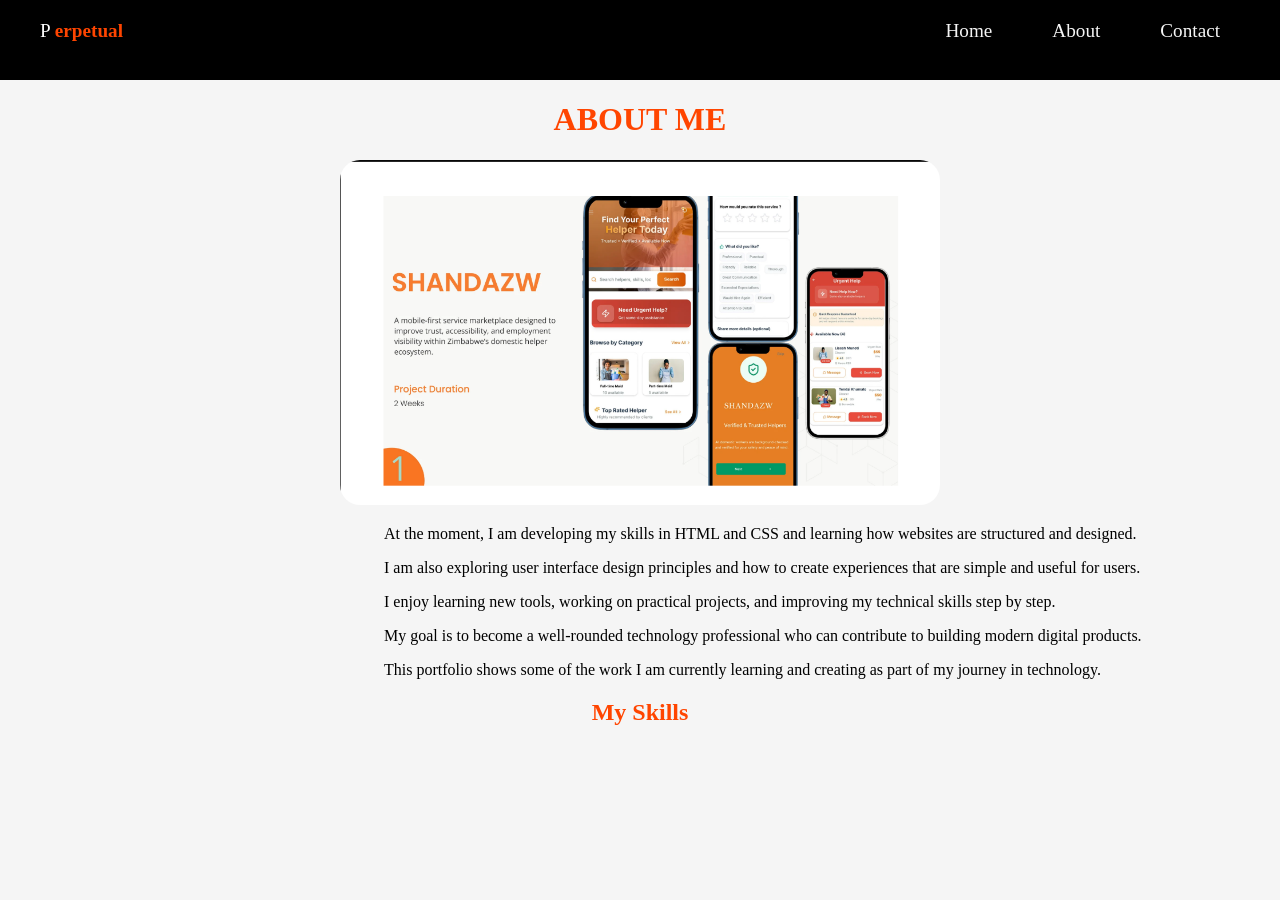
==== about.html @ da07f6b7 "first commit" ====
<!DOCTYPE html>
<html lang="en">
<head>
    <meta charset="UTF-8">
    <meta name="viewport" content="width=device-width, initial-scale=1.0">
    <title>About page</title>
    <link rel="stylesheet" href="lesson1.html">
    <link rel="stylesheet" href="about.css">
</head>
<body>

    <header>
    <nav class="navbar">
      <label class="name"><span class="lg">P</span> <span class="zii">erpetual</span></label>


        <ul>
            <li><a href="lesson1.html">Home</a></li>
            <li><a href="about.html">About</a></li>
            <li><a href="contact.html">Contact</a></li>
        </ul>
    </nav>
</header>

<div class="txt">
         <h1>ABOUT ME</h1>

<div class="mufananidzo">

       <div>
        <img src="pictures/Screenshot 2026-04-14 150006.png" alt=""description" width="600"">
        <div>
            <div class="txts">
        <p>At the moment, I am developing my skills in HTML and CSS and learning how websites are structured and designed. <br> </p>
            
        <p>I am also exploring user interface design principles and how to create experiences that are simple and useful for users. <br> </p>
             
        <p>I enjoy learning new tools, working on practical projects, and improving my technical skills step by step. <br> </p>
            
        <p>My goal is to become a well-rounded technology professional who can contribute to building modern digital products. <br> </p>
            
        <p>This portfolio shows some of the work I am currently learning and creating as part of my journey in technology.</p>
        </div>

        <h2>My Skills</h2>
    
</body>
</html>
---- about.css ----
body {
    margin: 0;
    background-color: whitesmoke;
}

header {
    width: 100%;
    height: 80px;
    background-color:black;
    font-size: larger;
}

.navbar {
    display: flex;
    justify-content: space-between;
    align-items: center;
    padding:20px 40px
    
}
.lg{
    color: white;
}
.zii{
    color: orangered;
    font-weight: bold;
}

nav ul {
    display: flex;
    gap: 20px;
    margin: 0;
    padding: 0;
}

nav ul li {
    list-style: none;
}

nav ul li a {
    text-decoration: none;
    color: whitesmoke;
    padding: 20px;
}




img {
  border-radius: 20px; 
  
}

.txt{
    color: orangered;
     font-size: medium;
    font-family: 'Times New Roman', Times, serif;
    text-align:center
    
}

.txts{
    color: black;
    text-align: center;
    margin-left: 30%;
   
}

.txts p {
    text-align: left;

}
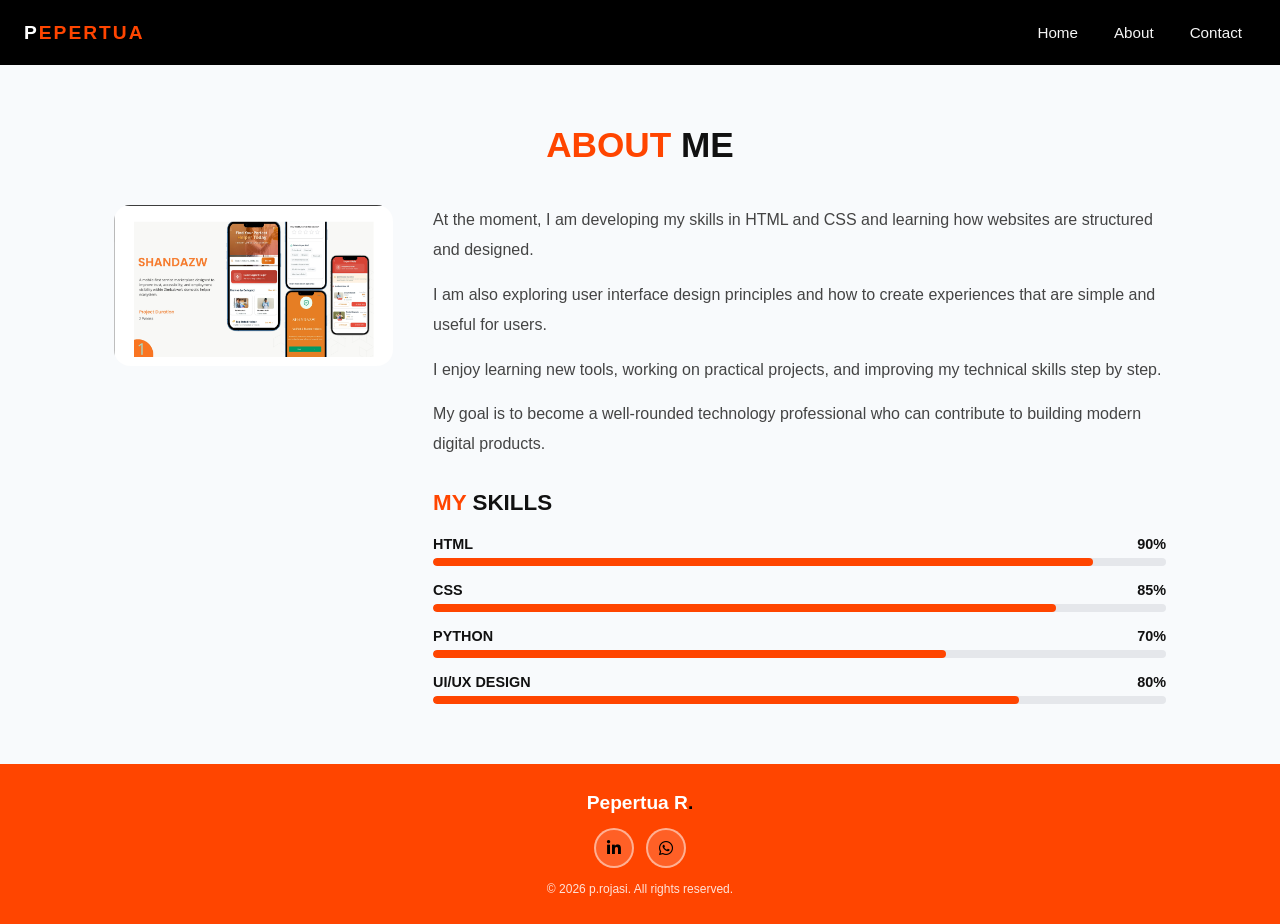
==== commit 5ed7f0e7: "UI: mobile responsive update" ====
--- a/about.html
+++ b/about.html
@@ -1,48 +1,84 @@
 <!DOCTYPE html>
 <html lang="en">
 <head>
-    <meta charset="UTF-8">
-    <meta name="viewport" content="width=device-width, initial-scale=1.0">
-    <title>About page</title>
-    <link rel="stylesheet" href="lesson1.html">
-    <link rel="stylesheet" href="about.css">
+  <meta charset="UTF-8">
+  <meta name="viewport" content="width=device-width, initial-scale=1.0">
+  <title>About — Pepertua</title>
+  <link rel="stylesheet" href="styles.css">
+  <link rel="stylesheet" href="https://cdnjs.cloudflare.com/ajax/libs/font-awesome/6.5.1/css/all.min.css" crossorigin="anonymous">
 </head>
 <body>
 
-    <header>
-    <nav class="navbar">
-      <label class="name"><span class="lg">P</span> <span class="zii">erpetual</span></label>
+<header>
+  <nav class="navbar">
+    <label class="name"><span class="lg">P</span>EPERTUA</label>
 
+    <button class="menu-toggle" onclick="toggleMenu()">
+      <span></span><span></span><span></span>
+    </button>
 
-        <ul>
-            <li><a href="lesson1.html">Home</a></li>
-            <li><a href="about.html">About</a></li>
-            <li><a href="contact.html">Contact</a></li>
-        </ul>
-    </nav>
+    <ul class="nav-links" id="navLinks">
+      <li><a href="index.html">Home</a></li>
+      <li><a href="about.html">About</a></li>
+      <li><a href="contact.html">Contact</a></li>
+    </ul>
+  </nav>
 </header>
 
-<div class="txt">
-         <h1>ABOUT ME</h1>
+<main>
+  <section class="about-section">
+    <h1><span class="accent">ABOUT</span> ME</h1>
 
-<div class="mufananidzo">
+    <div class="about-grid">
+      <div class="about-img">
+        <img src="pictures/Screenshot 2026-04-14 150006.png" alt="Pepertua">
+      </div>
 
-       <div>
-        <img src="pictures/Screenshot 2026-04-14 150006.png" alt=""description" width="600"">
-        <div>
-            <div class="txts">
-        <p>At the moment, I am developing my skills in HTML and CSS and learning how websites are structured and designed. <br> </p>
-            
-        <p>I am also exploring user interface design principles and how to create experiences that are simple and useful for users. <br> </p>
-             
-        <p>I enjoy learning new tools, working on practical projects, and improving my technical skills step by step. <br> </p>
-            
-        <p>My goal is to become a well-rounded technology professional who can contribute to building modern digital products. <br> </p>
-            
-        <p>This portfolio shows some of the work I am currently learning and creating as part of my journey in technology.</p>
+      <div class="about-text">
+        <p>At the moment, I am developing my skills in HTML and CSS and learning how websites are structured and designed.</p>
+        <p>I am also exploring user interface design principles and how to create experiences that are simple and useful for users.</p>
+        <p>I enjoy learning new tools, working on practical projects, and improving my technical skills step by step.</p>
+        <p>My goal is to become a well-rounded technology professional who can contribute to building modern digital products.</p>
+
+        <h2 class="skills-heading"><span class="accent">MY</span> SKILLS</h2>
+
+        <div class="skills-list">
+          <div class="skill">
+            <div class="skill-label"><span>HTML</span><span>90%</span></div>
+            <div class="skill-bar"><div class="skill-fill" style="width:90%"></div></div>
+          </div>
+          <div class="skill">
+            <div class="skill-label"><span>CSS</span><span>85%</span></div>
+            <div class="skill-bar"><div class="skill-fill" style="width:85%"></div></div>
+          </div>
+          <div class="skill">
+            <div class="skill-label"><span>Python</span><span>70%</span></div>
+            <div class="skill-bar"><div class="skill-fill" style="width:70%"></div></div>
+          </div>
+          <div class="skill">
+            <div class="skill-label"><span>UI/UX Design</span><span>80%</span></div>
+            <div class="skill-bar"><div class="skill-fill" style="width:80%"></div></div>
+          </div>
         </div>
+      </div>
+    </div>
+  </section>
+</main>
 
-        <h2>My Skills</h2>
-    
+<footer>
+  <p class="footer-name">Pepertua R<span>.</span></p>
+  <div class="footer-icons">
+    <a href="#" title="LinkedIn"><i class="fa-brands fa-linkedin-in"></i></a>
+    <a href="https://wa.me/263778426922" title="WhatsApp"><i class="fa-brands fa-whatsapp"></i></a>
+  </div>
+  <p class="footer-copy">&copy; 2026 p.rojasi. All rights reserved.</p>
+</footer>
+
+<script>
+  function toggleMenu() {
+    document.getElementById('navLinks').classList.toggle('open');
+  }
+</script>
+
 </body>
 </html>
--- a/styles.css
+++ b/styles.css
@@ -0,0 +1,380 @@
+/* === RESET === */
+* { box-sizing: border-box; margin: 0; padding: 0; }
+body { font-family: Arial, sans-serif; background: #f8fafc; color: #111; }
+img { max-width: 100%; height: auto; display: block; }
+a { text-decoration: none; color: inherit; }
+
+/* === NAVBAR === */
+header {
+  background: black;
+  position: sticky;
+  top: 0;
+  z-index: 99;
+}
+
+.navbar {
+  display: flex;
+  justify-content: space-between;
+  align-items: center;
+  padding: 0 24px;
+  height: 65px;
+  position: relative;
+}
+
+.name {
+  font-size: 1.2rem;
+  font-weight: bold;
+  color: orangered;
+  letter-spacing: 2px;
+}
+
+.lg { color: white; }
+
+.nav-links {
+  display: flex;
+  list-style: none;
+  gap: 8px;
+}
+
+.nav-links a {
+  color: whitesmoke;
+  padding: 8px 14px;
+  border-radius: 6px;
+  font-size: 0.95rem;
+}
+
+.nav-links a:hover {
+  background: orangered;
+  color: white;
+}
+
+/* Hamburger button */
+.menu-toggle {
+  display: none;
+  flex-direction: column;
+  gap: 5px;
+  background: none;
+  border: none;
+  cursor: pointer;
+  padding: 6px;
+}
+
+.menu-toggle span {
+  display: block;
+  width: 24px;
+  height: 2px;
+  background: white;
+  border-radius: 2px;
+}
+
+/* === HERO === */
+.hero {
+  display: flex;
+  align-items: center;
+  gap: 50px;
+  padding: 70px 40px;
+  max-width: 1100px;
+  margin: 0 auto;
+}
+
+.hero-image img {
+  width: 340px;
+  border-radius: 20px;
+}
+
+.greeting {
+  color: #888;
+  font-size: 1rem;
+  margin-bottom: 6px;
+  text-transform: uppercase;
+  letter-spacing: 1px;
+}
+
+.hero-text h1 {
+  font-size: 2.6rem;
+  line-height: 1.2;
+  margin-bottom: 14px;
+}
+
+.accent { color: orangered; }
+
+.badge {
+  display: inline-block;
+  background: orangered;
+  color: white;
+  font-size: 0.8rem;
+  font-weight: bold;
+  text-transform: uppercase;
+  letter-spacing: 1px;
+  padding: 4px 14px;
+  border-radius: 20px;
+  margin-bottom: 16px;
+}
+
+.bio {
+  font-size: 1rem;
+  line-height: 1.8;
+  color: #444;
+  margin-bottom: 10px;
+}
+
+.btn {
+  display: inline-block;
+  margin-top: 20px;
+  padding: 12px 32px;
+  background: black;
+  color: white;
+  font-weight: bold;
+  border-radius: 50px;
+  transition: background 0.3s;
+}
+
+.btn:hover { background: orangered; }
+
+/* === ABOUT === */
+.about-section {
+  max-width: 1100px;
+  margin: 60px auto;
+  padding: 0 24px;
+}
+
+.about-section h1 {
+  font-size: 2.2rem;
+  text-align: center;
+  margin-bottom: 40px;
+}
+
+.about-grid {
+  display: flex;
+  gap: 40px;
+  align-items: flex-start;
+}
+
+.about-img img {
+  width: 320px;
+  border-radius: 16px;
+}
+
+.about-text p {
+  font-size: 1rem;
+  line-height: 1.9;
+  color: #444;
+  margin-bottom: 14px;
+}
+
+.skills-heading {
+  font-size: 1.4rem;
+  margin: 30px 0 20px;
+}
+
+.skills-list { display: flex; flex-direction: column; gap: 16px; }
+
+.skill-label {
+  display: flex;
+  justify-content: space-between;
+  font-size: 0.9rem;
+  font-weight: bold;
+  margin-bottom: 6px;
+  text-transform: uppercase;
+}
+
+.skill-bar {
+  background: #e5e7eb;
+  border-radius: 100px;
+  height: 8px;
+  overflow: hidden;
+}
+
+.skill-fill {
+  height: 100%;
+  background: orangered;
+  border-radius: 100px;
+}
+
+/* === CONTACT === */
+.contact-section {
+  max-width: 860px;
+  margin: 60px auto;
+  padding: 0 24px;
+  text-align: center;
+}
+
+.contact-section h1 {
+  font-size: 2.2rem;
+  margin-bottom: 40px;
+}
+
+.contact-card {
+  display: flex;
+  gap: 40px;
+  text-align: left;
+  border: 1.5px solid #ddd;
+  border-radius: 16px;
+  padding: 40px;
+  background: white;
+}
+
+.contact-info { flex: 1; }
+
+.contact-info h3 {
+  color: orangered;
+  font-size: 1rem;
+  margin-bottom: 12px;
+  margin-top: 20px;
+}
+
+.contact-info h3:first-child { margin-top: 0; }
+
+.contact-info p {
+  font-size: 0.9rem;
+  color: #333;
+  margin-bottom: 10px;
+  display: flex;
+  align-items: center;
+  gap: 8px;
+}
+
+.contact-info i { color: orangered; }
+
+.social-handles { display: flex; gap: 14px; margin-top: 8px; }
+
+.social-handles a {
+  color: orangered;
+  font-size: 1.4rem;
+  transition: transform 0.2s;
+}
+
+.social-handles a:hover { transform: translateY(-3px); }
+
+.contact-form {
+  flex: 1.5;
+  display: flex;
+  flex-direction: column;
+  gap: 14px;
+}
+
+.contact-form input,
+.contact-form textarea {
+  border: 1.5px solid #ddd;
+  border-radius: 10px;
+  padding: 12px 14px;
+  font-size: 0.95rem;
+  font-family: inherit;
+  outline: none;
+  width: 100%;
+  background: #f9fafb;
+}
+
+.contact-form input:focus,
+.contact-form textarea:focus { border-color: orangered; }
+
+.contact-form textarea { resize: vertical; }
+
+.contact-form button {
+  align-self: flex-end;
+  padding: 12px 32px;
+  background: orangered;
+  color: white;
+  font-weight: bold;
+  font-size: 0.95rem;
+  border: none;
+  border-radius: 50px;
+  cursor: pointer;
+  transition: background 0.3s, transform 0.2s;
+}
+
+.contact-form button:hover {
+  background: #cc2200;
+  transform: translateY(-2px);
+}
+
+/* === FOOTER === */
+footer {
+  background: orangered;
+  padding: 28px 20px;
+  display: flex;
+  flex-direction: column;
+  align-items: center;
+  gap: 14px;
+  margin-top: 60px;
+}
+
+.footer-name {
+  color: white;
+  font-size: 1.2rem;
+  font-weight: bold;
+}
+
+.footer-name span { color: black; }
+
+.footer-icons { display: flex; gap: 12px; }
+
+.footer-icons a {
+  color: black;
+  width: 40px;
+  height: 40px;
+  border-radius: 50%;
+  border: 2px solid rgba(255,255,255,0.5);
+  display: flex;
+  align-items: center;
+  justify-content: center;
+  font-size: 1rem;
+  background: rgba(255,255,255,0.15);
+  transition: background 0.3s, transform 0.2s;
+}
+
+.footer-icons a:hover {
+  background: white;
+  transform: translateY(-3px);
+}
+
+.footer-copy {
+  color: rgba(255,255,255,0.85);
+  font-size: 0.75rem;
+}
+
+/* === MOBILE RESPONSIVE === */
+
+/* Tablet */
+@media (max-width: 768px) {
+  .hero {
+    flex-direction: column;
+    text-align: center;
+    padding: 40px 24px;
+    gap: 30px;
+  }
+
+  .hero-image img { width: 240px; margin: 0 auto; }
+
+  .about-grid { flex-direction: column; }
+  .about-img img { width: 100%; max-width: 320px; margin: 0 auto; }
+
+  .contact-card { flex-direction: column; padding: 28px 20px; }
+  .contact-form button { align-self: stretch; }
+}
+
+/* Mobile */
+@media (max-width: 540px) {
+  .menu-toggle { display: flex; }
+
+  .nav-links {
+    display: none;
+    flex-direction: column;
+    position: absolute;
+    top: 65px;
+    left: 0;
+    right: 0;
+    background: black;
+    padding: 12px 20px 20px;
+    gap: 4px;
+  }
+
+  .nav-links.open { display: flex; }
+
+  .nav-links a { padding: 10px 14px; font-size: 1rem; }
+
+  .hero-text h1 { font-size: 1.9rem; }
+
+  .about-section h1,
+  .contact-section h1 { font-size: 1.7rem; }
+}
